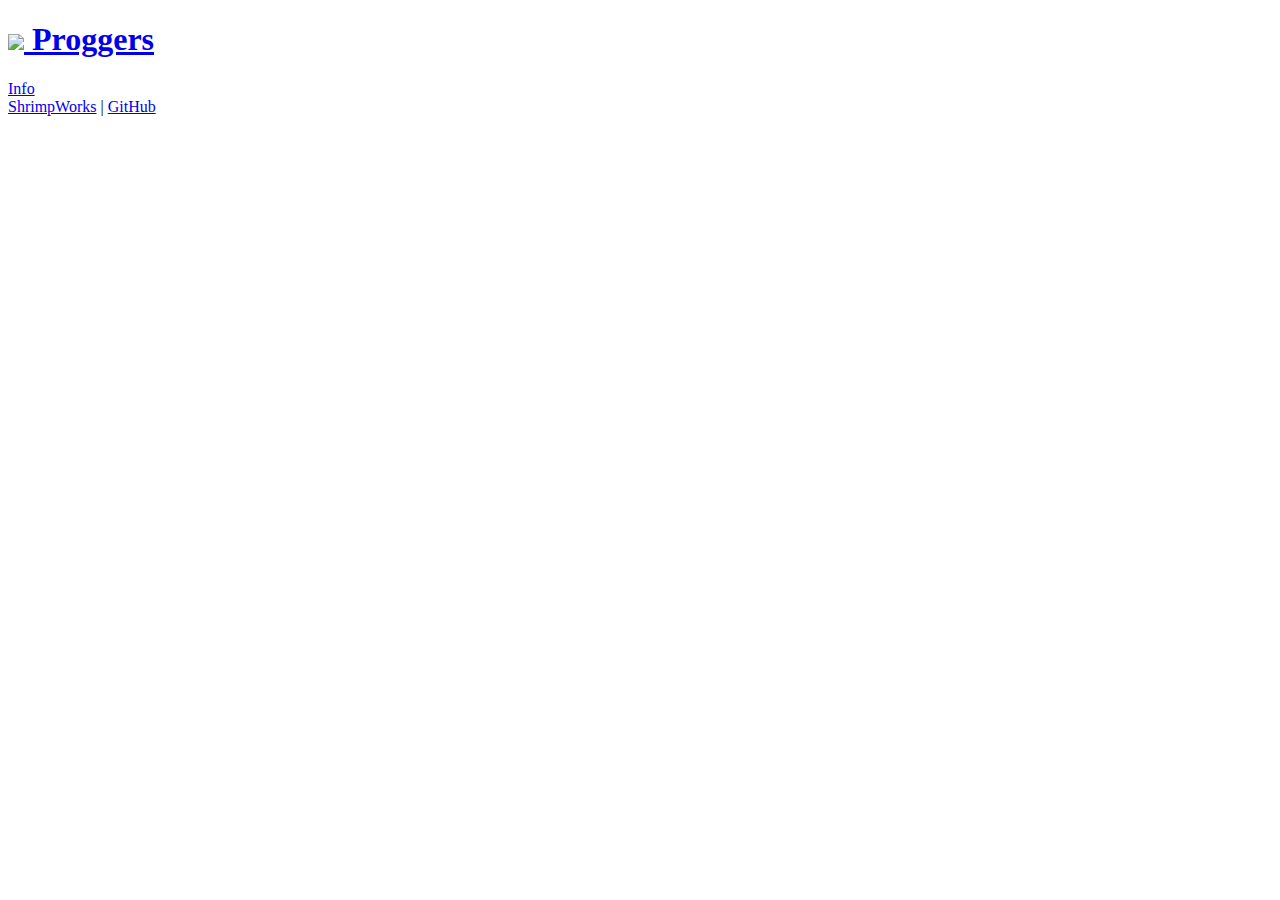
==== src/main/resources/net/shrimpworks/proggers/www/index.html @ 2b36d216 "Initial commit" ====
<!DOCTYPE html>
<html lang="en">
<head>
	<meta charset="UTF-8">
	<meta name="viewport" content="width=device-width, initial-scale=1">

	<title>Proggers</title>
	<link rel="stylesheet" href="/static/style.css">

	<link rel="icon" type="image/png" sizes="148x148" href="/static/images/logo-148.png">
	<link rel="icon" type="image/png" sizes="96x96" href="/static/images/logo-96.png">
	<link rel="icon" type="image/png" sizes="32x32" href="/static/images/logo-32.png">

	<link rel="favicon" type="image/png" href="/static/images/logo-32.png">
</head>

<body>

<header>
	<section class="page">
		<h1>
			<a href="/">
				<img src="/static/images/logo-96.png">
				Proggers
			</a>
		</h1>
		<nav>
			<a href="/info.html">Info</a>
		</nav>
	</section>
</header>

<template id="bar_template">
	<div class="bar">
		<h2>My Bar</h2>
		<div class="progress out" style="--c:#00bb00; --m:100; --p:0">
			<div class="progress in bg"></div>
			<div class="progress in fg"></div>
			<div class="progress in over"></div>
		</div>
		<dl class="info">
			<dt>Created</dt>
			<dd class="created">2022-11-20 09:42:28</dd>
			<dt>Updated</dt>
			<dd class="updated">2022-11-20 09:43:44</dd>
			<dt>Progress</dt>
			<dd class="value">5890 / 9001 (nn%)</dd>
		</dl>
	</div>
</template>

<section id="bars" class="page">
	<div id="placeholder">

	</div>
</section>

<footer>
	<div class="page">
		<a href="https://shrimp.works/">ShrimpWorks</a>
		| <a href="https://shrimp.works/">GitHub</a>
	</div>
</footer>

<script src="/static/script.js"></script>

</body>
</html>
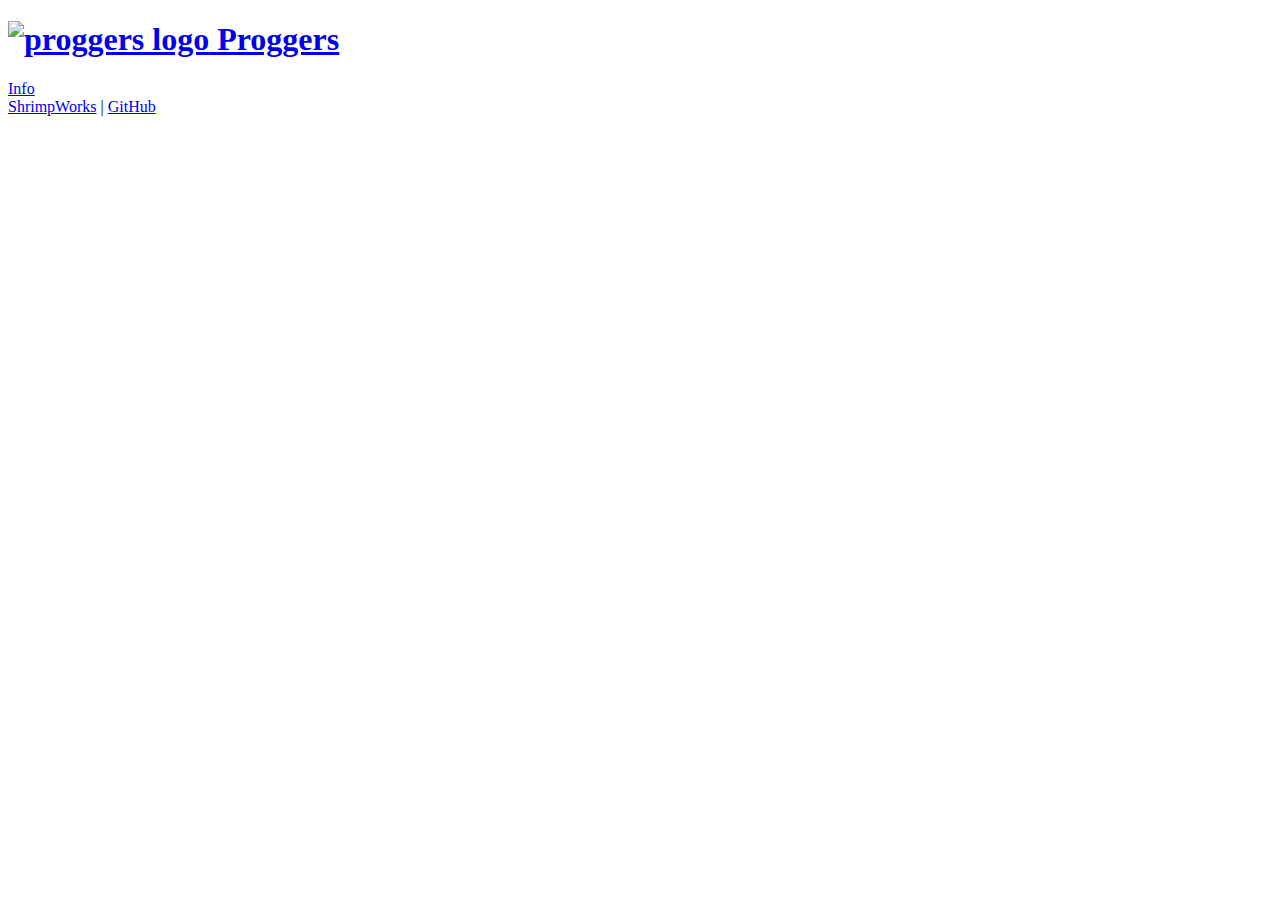
==== commit 9aa77078: "Tweak some HTML attributes, add robots" ====
--- a/src/main/resources/net/shrimpworks/proggers/www/index.html
+++ b/src/main/resources/net/shrimpworks/proggers/www/index.html
@@ -5,9 +5,11 @@
 	<meta name="viewport" content="width=device-width, initial-scale=1">
 
 	<title>Proggers</title>
+	<meta name="description" content="Hosted progress bars as a service.">
+
 	<link rel="stylesheet" href="/static/style.css">
 
-	<link rel="icon" type="image/png" sizes="148x148" href="/static/images/logo-148.png">
+	<link rel="icon" type="image/png" sizes="192x192" href="/static/images/logo-192.png">
 	<link rel="icon" type="image/png" sizes="96x96" href="/static/images/logo-96.png">
 	<link rel="icon" type="image/png" sizes="32x32" href="/static/images/logo-32.png">
 
@@ -20,7 +22,7 @@
 	<section class="page">
 		<h1>
 			<a href="/">
-				<img src="/static/images/logo-96.png">
+				<img src="/static/images/logo-38.png" width="38" height="38" alt="proggers logo">
 				Proggers
 			</a>
 		</h1>
@@ -58,7 +60,7 @@
 <footer>
 	<div class="page">
 		<a href="https://shrimp.works/">ShrimpWorks</a>
-		| <a href="https://shrimp.works/">GitHub</a>
+		| <a href="https://github.com/shrimpza/proggers">GitHub</a>
 	</div>
 </footer>
 
